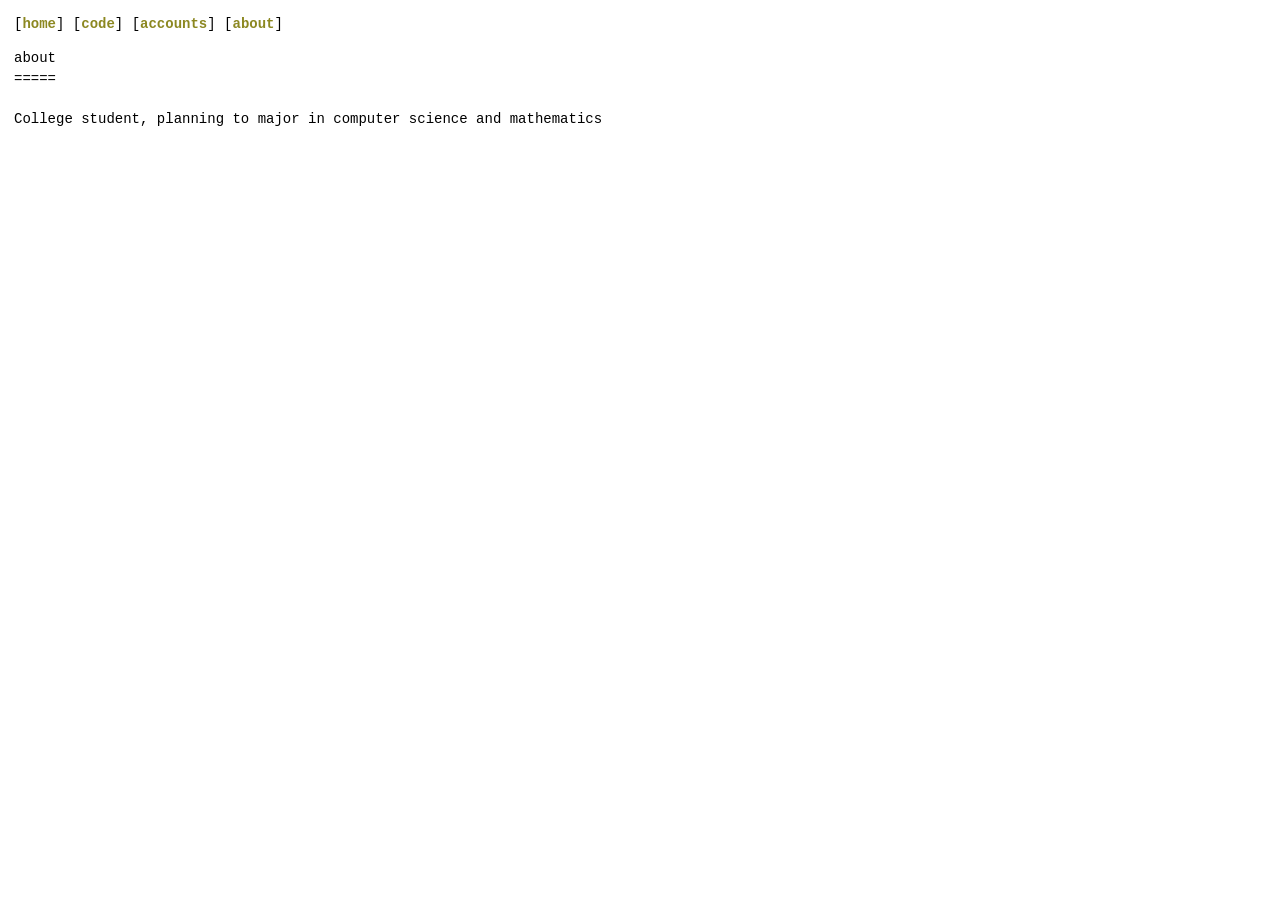
==== about.html @ 2eda503c "initial commit" ====
<!DOCTYPE html>
<html lang="en">
<head>
  <meta charset="UTF-8" />
  <meta name="viewport" content="width=device-width, initial-scale=1.0" />
  <title>about</title>
  <link rel="stylesheet" href="styles.css" />
</head>
<body data-page="about">
<pre class="nav">[<a href="index.html">home</a>] [<a href="code.html">code</a>] [<a href="accounts.html">accounts</a>] [<a href="about.html">about</a>]</pre>
<pre id="content">loading...</pre>
<script src="parser.js"></script>
</body>
</html>
---- styles.css ----
/* nc110-inspired: plain document, system monospace, olive links */

html {
  color-scheme: light dark;
}

body {
  margin: 1em;
  max-width: 72ch;
  font-family: ui-monospace, "Cascadia Code", "Source Code Pro", Menlo, Consolas,
    "Courier New", monospace;
  font-size: 14px;
  line-height: 1.45;
  background: Canvas;
  color: CanvasText;
}

@media (prefers-color-scheme: dark) {
  html {
    color: white;
    background-color: black;
  }

  body {
    background: black;
    color: white;
  }

  a:hover {
    color: white;
  }
}

@media (prefers-color-scheme: light), (prefers-color-scheme: no-preference) {
  a:hover {
    color: black;
  }
}

a {
  color: #8c8821;
  font-weight: bolder;
  text-decoration: none;
}

a:hover {
  font-weight: bolder;
}

pre {
  margin: 0 0 1.5em;
  font: inherit;
  white-space: pre-wrap;
  word-wrap: break-word;
}

pre.nav {
  margin-bottom: 1em;
}

.cover {
  display: block;
  margin-top: 1em;
  max-width: min(280px, 100%);
  height: auto;
  border: 0;
}

@media (max-width: 520px) {
  body {
    margin: 0.75em;
    font-size: 13px;
  }
}
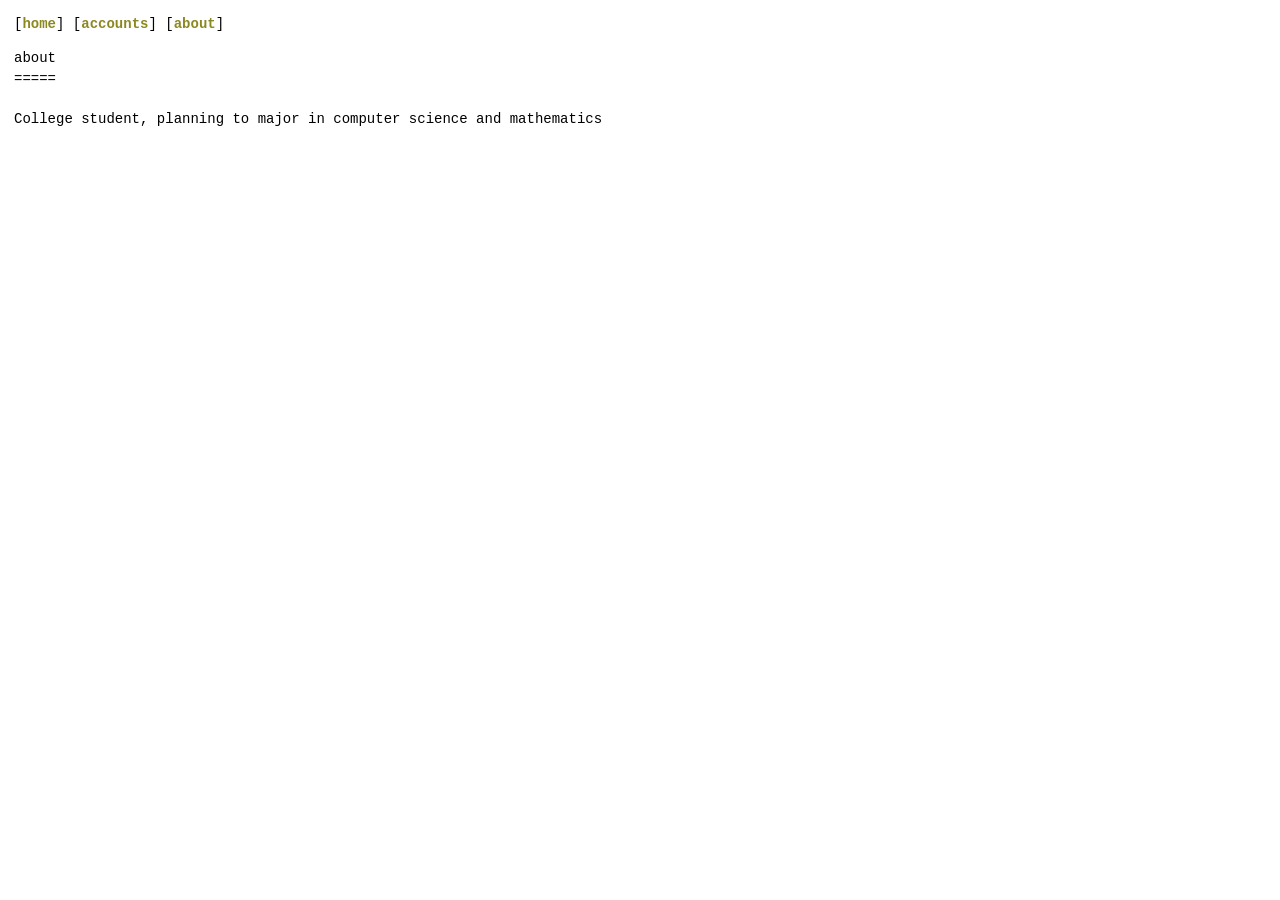
==== commit 6bed881b: "rm code section" ====
--- a/about.html
+++ b/about.html
@@ -7,7 +7,7 @@
   <link rel="stylesheet" href="styles.css" />
 </head>
 <body data-page="about">
-<pre class="nav">[<a href="index.html">home</a>] [<a href="code.html">code</a>] [<a href="accounts.html">accounts</a>] [<a href="about.html">about</a>]</pre>
+<pre class="nav">[<a href="index.html">home</a>] [<a href="accounts.html">accounts</a>] [<a href="about.html">about</a>]</pre>
 <pre id="content">loading...</pre>
 <script src="parser.js"></script>
 </body>
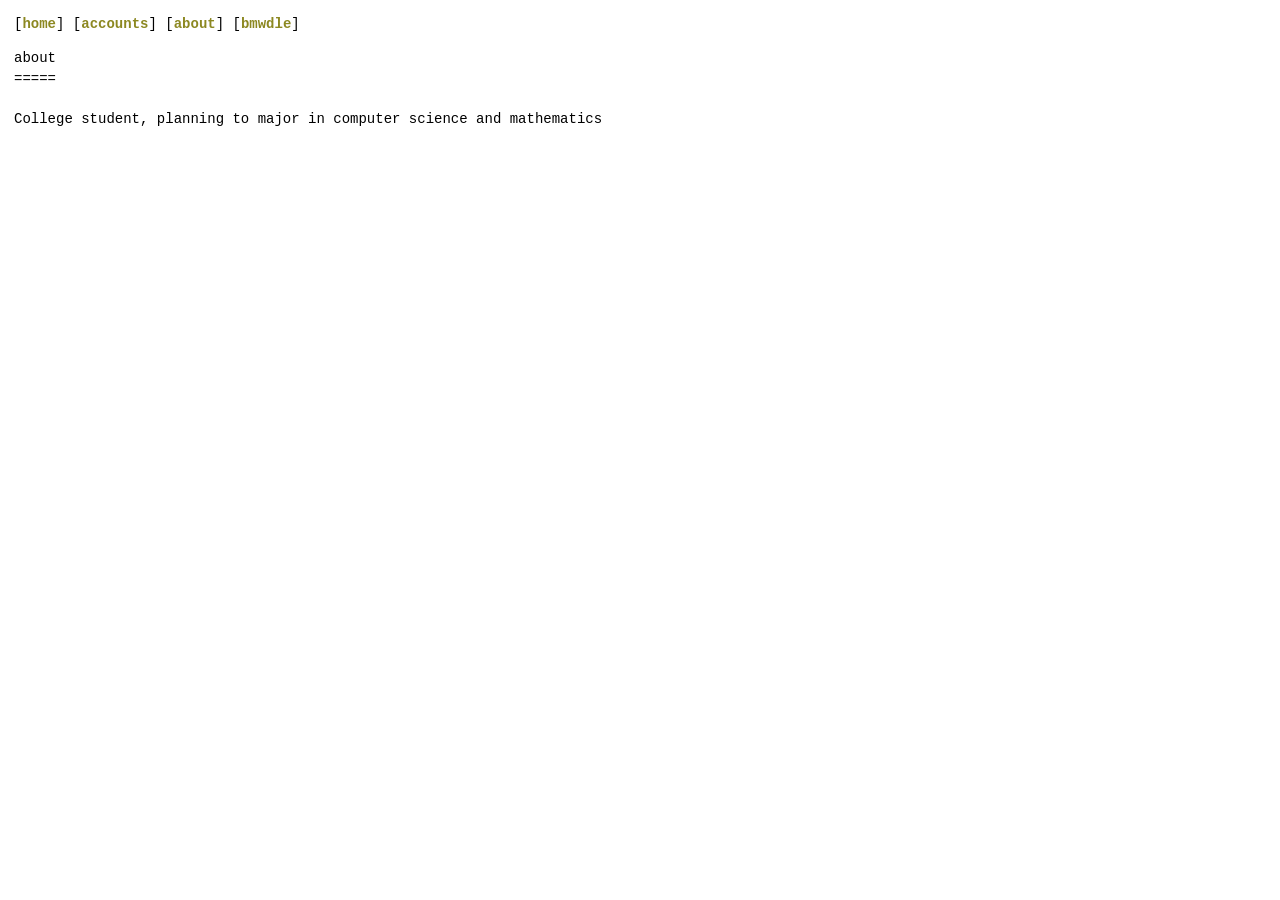
==== commit c802ce45: "nav bar fix" ====
--- a/about.html
+++ b/about.html
@@ -7,7 +7,7 @@
   <link rel="stylesheet" href="styles.css" />
 </head>
 <body data-page="about">
-<pre class="nav">[<a href="index.html">home</a>] [<a href="accounts.html">accounts</a>] [<a href="about.html">about</a>]</pre>
+<pre class="nav">[<a href="index.html">home</a>] [<a href="accounts.html">accounts</a>] [<a href="about.html">about</a>] [<a href="bmwdle/">bmwdle</a>]</pre>
 <pre id="content">loading...</pre>
 <script src="parser.js"></script>
 </body>
